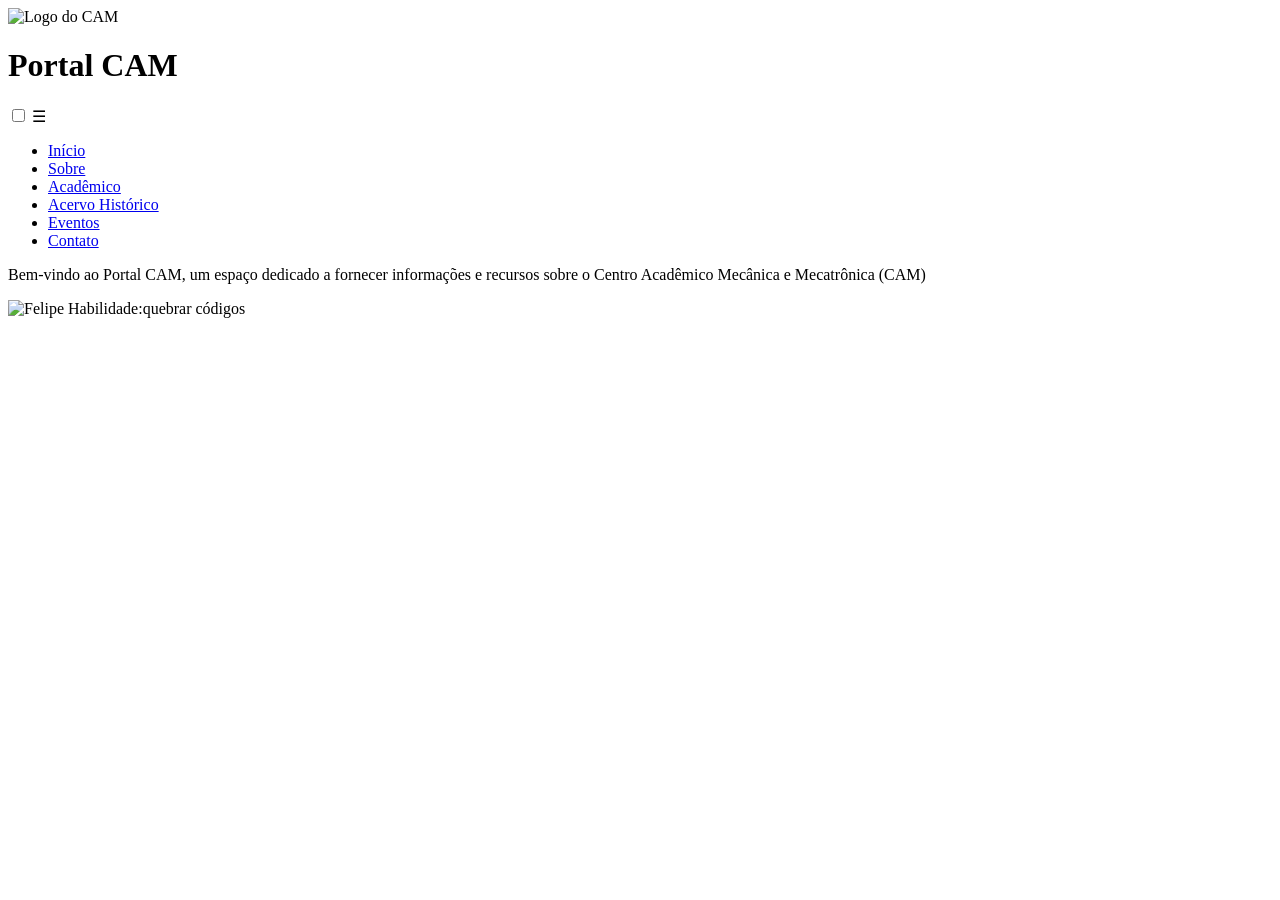
==== index.html @ ebee3755 "Add files via upload" ====
<!DOCTYPE html>
<html lang="pt-BR">
<head>
    <meta charset="UTF-8">
    <meta name="viewport" content="width=device-width, initial-scale=1.0">
    <title>Portal CAM</title>
    <link rel="stylesheet" type="text/css" href="css/style.css">
</head>
<body>
<header class="meu-cabecalho">
    
    <!-- 1º elemento: Vai para a esquerda -->
    <img width="100" src="https://encrypted-tbn0.gstatic.com/images?q=tbn:ANd9GcSqgKZCzcsq3hC1s36zxSSFZV-3oDdjFojt9dfBA_O9DbgLtfMx6WvlY_V3&s=10" alt="Logo do CAM">
    
    <!-- 2º elemento: Fica centralizado no meio -->
    <h1>Portal CAM</h1>
    
    <!-- 3º elemento: Vai para a direita -->
   <nav class="menu-hamburguer">
    <!-- A caixinha de seleção invisível -->
    <input type="checkbox" id="menu-toggle">
    
    <!-- O ícone de 3 tracinhos -->
    <label for="menu-toggle" class="menu-icon">&#9776;</label>
    
    <!-- A lista de links que vai aparecer e sumir -->
    <ul class="menu-links">
        <li><a href="index.html">Início</a></li>
        <li><a href="informacoes/sobre.html">Sobre</a></li>
        <li><a href="informacoes/academico.html">Acadêmico</a></li>
        <li><a href="informacoes/acervo.html">Acervo Histórico</a></li>
        <li><a href="informacoes/eventos.html">Eventos</a></li>
        <li><a href="informacoes/contato.html">Contato</a></li>
    </ul>
</nav>
    
</header>


<main>
    <p>Bem-vindo ao Portal CAM, um espaço dedicado a fornecer informações e recursos sobre o Centro Acadêmico Mecânica e Mecatrônica (CAM)</p>
    <img src="https://encrypted-tbn0.gstatic.com/images?q=tbn:ANd9GcRJ5zxZSiZsJK5pDEFdZFD_r_YLHuGkJsO0Kstyyss2SWPEVelKwrehn_I&s=10" alt="Felipe Habilidade:quebrar códigos">
</main>

  </body>
</html>
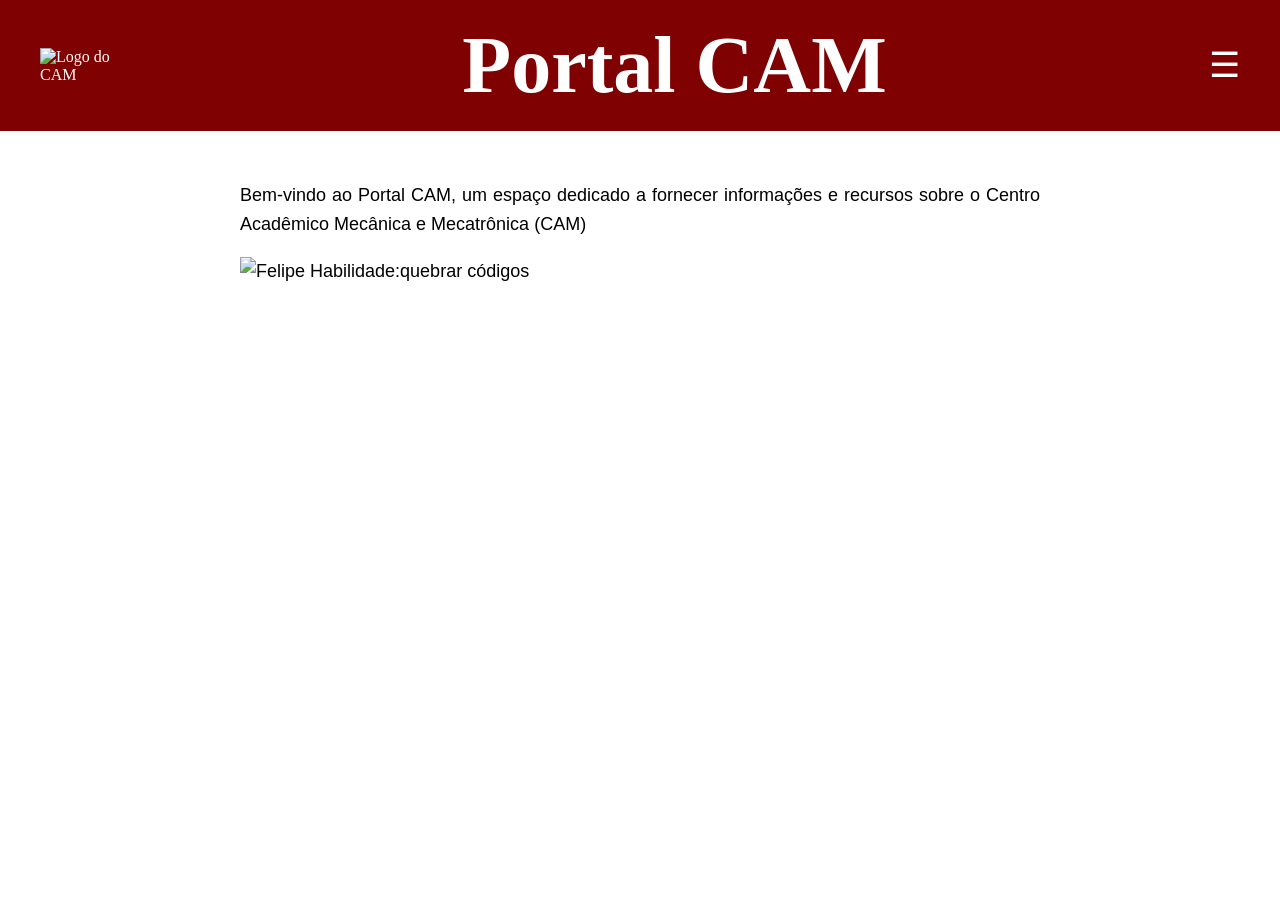
==== commit 3ea76d95: "Add files via upload" ====
--- a/index.html
+++ b/index.html
@@ -4,7 +4,7 @@
     <meta charset="UTF-8">
     <meta name="viewport" content="width=device-width, initial-scale=1.0">
     <title>Portal CAM</title>
-    <link rel="stylesheet" type="text/css" href="css/style.css">
+    <link rel="stylesheet" type="text/css" href="style.css">
 </head>
 <body>
 <header class="meu-cabecalho">
@@ -26,11 +26,11 @@
     <!-- A lista de links que vai aparecer e sumir -->
     <ul class="menu-links">
         <li><a href="index.html">Início</a></li>
-        <li><a href="informacoes/sobre.html">Sobre</a></li>
-        <li><a href="informacoes/academico.html">Acadêmico</a></li>
-        <li><a href="informacoes/acervo.html">Acervo Histórico</a></li>
-        <li><a href="informacoes/eventos.html">Eventos</a></li>
-        <li><a href="informacoes/contato.html">Contato</a></li>
+        <li><a href="sobre.html">Sobre</a></li>
+        <li><a href="academico.html">Acadêmico</a></li>
+        <li><a href="acervo.html">Acervo Histórico</a></li>
+        <li><a href="eventos.html">Eventos</a></li>
+        <li><a href="contato.html">Contato</a></li>
     </ul>
 </nav>
     
--- a/style.css
+++ b/style.css
@@ -0,0 +1,130 @@
+/* Tira a borda branca que sobrava ao redor do site */
+body {
+   margin: 0;
+    padding: 0;
+    
+    /* 1. Coloca a imagem de fundo */
+    background-image: url('https://i.pinimg.com/originals/94/95/86/9495862ee24fce0fba5e24e8fdaec83d.jpg');
+    
+    /* 2. Faz a imagem cobrir a tela inteira sem achatar */
+    background-size: cover;
+    
+    /* 3. Centraliza a imagem na tela */
+    background-position: center;
+    
+    /* 4. Evita que a imagem se repita caso a tela seja muito grande */
+    background-repeat: no-repeat;
+    
+    /* 5. (Opcional) Deixa o fundo parado enquanto o usuário rola a página para baixo */
+    background-attachment: fixed;
+}
+
+/* O Header principal */
+.meu-cabecalho { 
+    background-color: #7F0102; 
+    color: white;
+    padding: 20px 40px;
+    display: flex;
+    justify-content: space-between; /* Com 3 elementos, o do meio fica centralizado! */
+    align-items: center;
+}
+
+/* Adicione apenas isso para o título não ter margens extras que tirem ele do centro perfeito */
+.meu-cabecalho h1 {
+    margin: 0;
+    font-family: Impact;
+    font-size: 80px;
+}
+
+/* A nova classe que coloca a foto e o texto lado a lado */
+.logo-agrupada {
+    display: flex;
+    align-items: center;
+    gap: 20px; /* Cria um espaço de 20px entre a imagem e o texto */
+}
+
+/* Estilo apenas do título */
+.logo-agrupada h1 {
+    margin: 0;
+    font-family: Impact;
+    font-size: 40px;
+}
+
+/* Estilos dos links do menu */
+.meu-cabecalho nav a {
+    color: white; 
+    text-decoration: none; 
+    margin-left: 25px; 
+    font-family: Arial, sans-serif; 
+    font-weight: bold;
+}
+
+/* Efeito de passar o mouse */
+.meu-cabecalho nav a:hover {
+    color: #92b528; /* Aquele tom de verde/amarelo que você escolheu */
+}
+
+
+
+/* Esconder a caixinha de marcar */
+#menu-toggle {
+    display: none;
+}
+
+/* Estilo do ícone de 3 tracinhos */
+.menu-icon {
+    font-size: 35px; /* Tamanho do ícone */
+    cursor: pointer; /* Muda o mouse para a "mãozinha" de clique */
+    color: white;
+}
+
+/* Esconder a lista de links por padrão */
+.menu-links {
+    display: none; /* Mantém o menu escondido */
+    flex-direction: column; /* Coloca os links um embaixo do outro */
+    position: absolute; /* Faz a caixa do menu "flutuar" sobre o site */
+    top: 90px; /* Distância do topo da tela */
+    right: 30px; /* Alinha o menu no canto direito */
+    background-color: #7F0102; /* Fundo vermelho do CAM */
+    padding: 20px;
+    border-radius: 8px; /* Arredonda as pontas da caixa */
+    list-style: none; /* Tira aquelas bolinhas padrão de listas HTML */
+    margin: 0;
+}
+
+/* A MÁGICA: Mostrar o menu APENAS quando o checkbox for marcado (clicado) */
+#menu-toggle:checked ~ .menu-links {
+    display: flex;
+}
+
+/* Estilo dos links dentro do menu */
+.menu-links li {
+    margin-bottom: 15px; /* Espaço entre os links */
+}
+
+.menu-links a {
+    color: white;
+    text-decoration: none;
+    font-family: Arial, sans-serif;
+    font-weight: bold;
+    font-size: 18px;
+}
+
+/* Efeito ao passar o mouse */
+.menu-links a:hover {
+    color: #92b528;
+}
+
+
+/* Organizando o conteúdo principal da página */
+main {
+    max-width: 800px; /* Limita a largura da caixa de texto (pode aumentar ou diminuir se quiser) */
+    margin: 50px auto; /* O 'auto' nas laterais é o que faz a caixa ficar exatamente no meio da tela! O '50px' dá um espaço no topo e embaixo. */
+    padding: 0 20px; /* Dá um espacinho interno para o texto não colar nas bordas do celular */
+    
+    text-align: justify; /* Deixa o texto retinho nas margens esquerda e direita */
+    
+    font-family: Arial, sans-serif; /* Muda a fonte para ficar mais agradável */
+    line-height: 1.6; /* Aumenta um pouquinho o espaço entre as linhas do texto para facilitar a leitura */
+    font-size: 18px; /* Tamanho da letra */
+}
